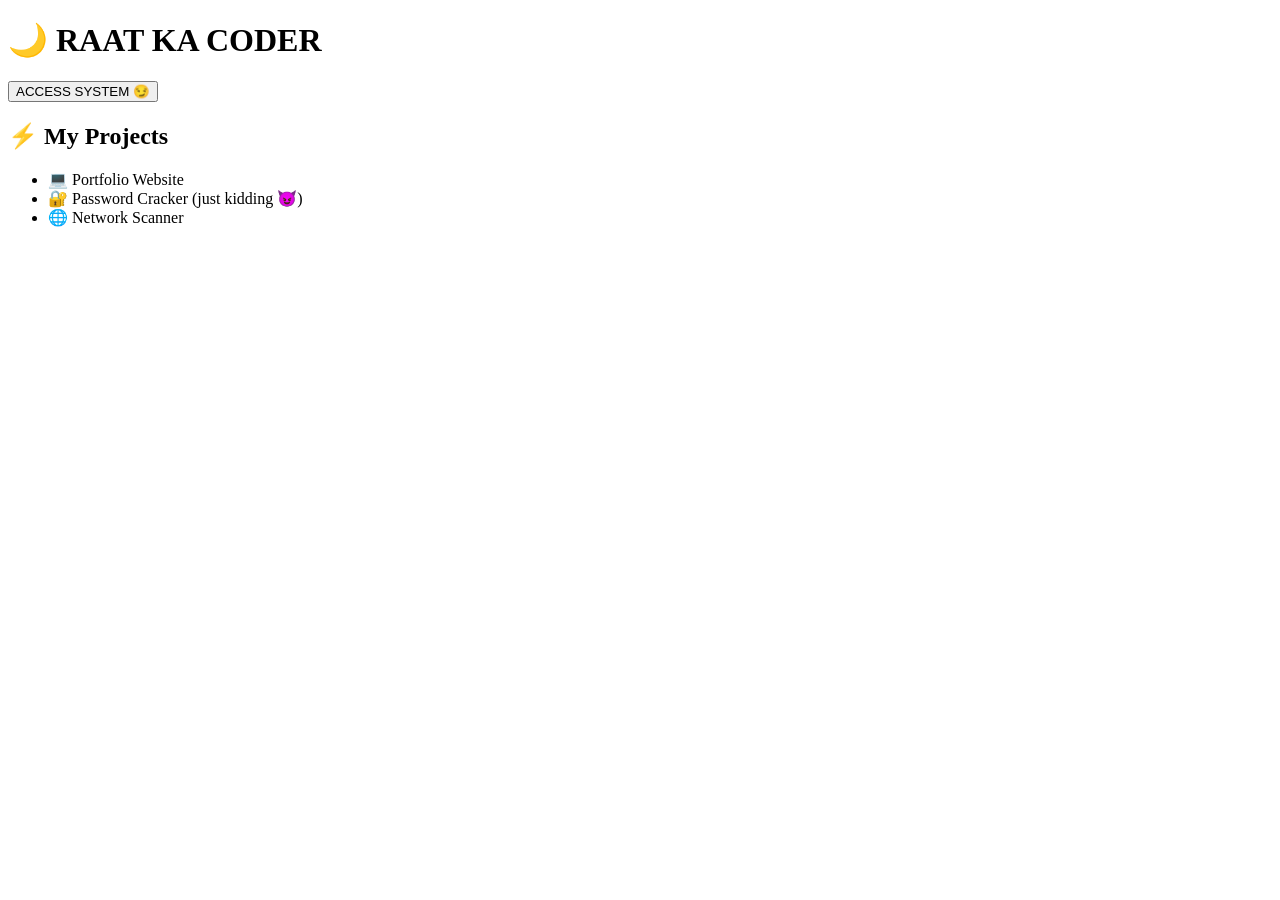
==== index.html @ 3ff0769f "Create index.html" ====
<!DOCTYPE html>
<html>
<head>
  <title>RaatKaCoder 😈</title>
  <link rel="stylesheet" href="style.css">
</head>

<body>

<audio autoplay loop>
  <source src="https://www.soundhelix.com/examples/mp3/SoundHelix-Song-1.mp3">
</audio>

<div class="container">

  <h1 class="glow">🌙 RAAT KA CODER</h1>

  <p id="typing"></p>

  <button onclick="grantAccess()">ACCESS SYSTEM 😏</button>

  <p id="status"></p>

  <div class="projects">
    <h2>⚡ My Projects</h2>
    <ul>
      <li>💻 Portfolio Website</li>
      <li>🔐 Password Cracker (just kidding 😈)</li>
      <li>🌐 Network Scanner</li>
    </ul>
  </div>

</div>

<script src="script.js"></script>
</body>
</html>
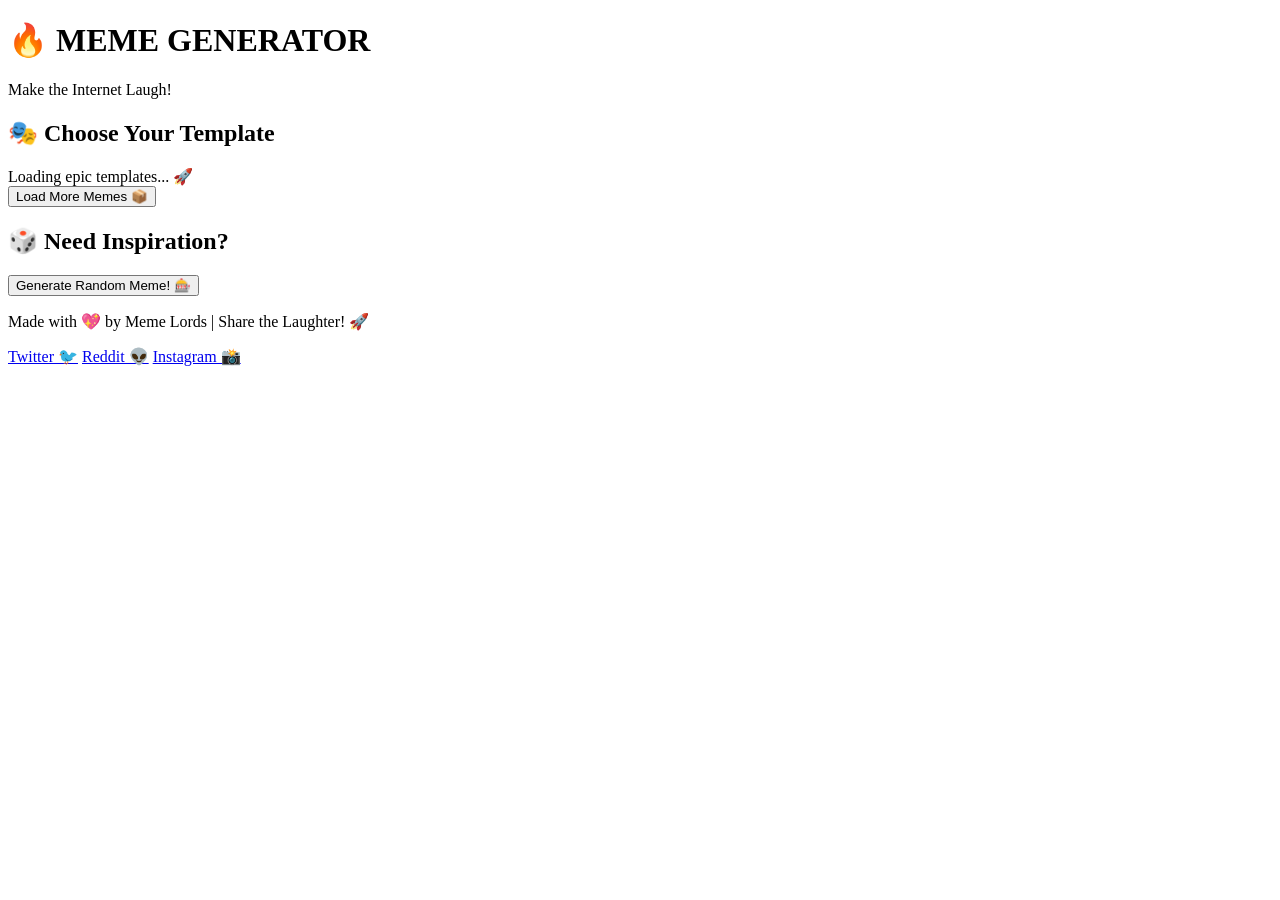
==== commit 3f854478: "Create index.html" ====
--- a/index.html
+++ b/index.html
@@ -1,37 +1,118 @@
 <!DOCTYPE html>
-<html>
+<html lang="en">
 <head>
-  <title>RaatKaCoder 😈</title>
-  <link rel="stylesheet" href="style.css">
+    <meta charset="UTF-8">
+    <meta name="viewport" content="width=device-width, initial-scale=1.0">
+    <title>🔥 Epic Meme Generator - Make Memes Like a Boss</title>
+    <meta name="description" content="Create hilarious memes instantly! The best free online meme generator with trending templates.">
+    <link rel="stylesheet" href="css/style.css">
+    <link rel="preconnect" href="https://fonts.googleapis.com">
+    <link rel="preconnect" href="https://fonts.gstatic.com" crossorigin>
+    <link href="https://fonts.googleapis.com/css2?family=Anton&family=Impact&family=Poppins:wght@400;600;700&display=swap" rel="stylesheet">
 </head>
+<body>
+    <!-- Header -->
+    <header class="header">
+        <div class="container">
+            <h1 class="logo">🔥 MEME GENERATOR</h1>
+            <p class="tagline">Make the Internet Laugh!</p>
+        </div>
+    </header>
 
-<body>
+    <!-- Main Content -->
+    <main class="container">
+        <!-- Meme Templates Section -->
+        <section class="templates-section">
+            <h2>🎭 Choose Your Template</h2>
+            <div class="template-grid" id="templateGrid">
+                <div class="loading">Loading epic templates... 🚀</div>
+            </div>
+            <button class="btn btn-secondary" id="loadMoreBtn">Load More Memes 📦</button>
+        </section>
 
-<audio autoplay loop>
-  <source src="https://www.soundhelix.com/examples/mp3/SoundHelix-Song-1.mp3">
-</audio>
+        <!-- Meme Editor Section -->
+        <section class="editor-section" id="editorSection" style="display: none;">
+            <h2>✨ Create Your Masterpiece</h2>
+            
+            <div class="editor-container">
+                <!-- Canvas Area -->
+                <div class="canvas-area">
+                    <canvas id="memeCanvas"></canvas>
+                    <div class="canvas-controls">
+                        <button class="btn btn-primary" id="downloadBtn">⬇️ Download Meme</button>
+                        <button class="btn btn-secondary" id="shareBtn">📤 Share</button>
+                        <button class="btn btn-danger" id="resetBtn">🔄 Reset</button>
+                    </div>
+                </div>
 
-<div class="container">
+                <!-- Controls Area -->
+                <div class="controls-area">
+                    <div class="control-group">
+                        <label>😂 Top Text</label>
+                        <input type="text" id="topText" placeholder="Enter top text..." maxlength="100">
+                    </div>
 
-  <h1 class="glow">🌙 RAAT KA CODER</h1>
+                    <div class="control-group">
+                        <label>🤣 Bottom Text</label>
+                        <input type="text" id="bottomText" placeholder="Enter bottom text..." maxlength="100">
+                    </div>
 
-  <p id="typing"></p>
+                    <div class="control-group">
+                        <label>📏 Font Size: <span id="fontSizeValue">40</span>px</label>
+                        <input type="range" id="fontSize" min="20" max="80" value="40">
+                    </div>
 
-  <button onclick="grantAccess()">ACCESS SYSTEM 😏</button>
+                    <div class="control-group">
+                        <label>🎨 Text Color</label>
+                        <div class="color-options">
+                            <button class="color-btn active" data-color="#FFFFFF" style="background: #FFFFFF; border: 2px solid #000;"></button>
+                            <button class="color-btn" data-color="#000000" style="background: #000000;"></button>
+                            <button class="color-btn" data-color="#FF0000" style="background: #FF0000;"></button>
+                            <button class="color-btn" data-color="#00FF00" style="background: #00FF00;"></button>
+                            <button class="color-btn" data-color="#0000FF" style="background: #0000FF;"></button>
+                            <button class="color-btn" data-color="#FFFF00" style="background: #FFFF00;"></button>
+                            <button class="color-btn" data-color="#FF00FF" style="background: #FF00FF;"></button>
+                        </div>
+                    </div>
 
-  <p id="status"></p>
+                    <div class="control-group">
+                        <label>🖼️ Upload Custom Image</label>
+                        <input type="file" id="imageUpload" accept="image/*">
+                    </div>
 
-  <div class="projects">
-    <h2>⚡ My Projects</h2>
-    <ul>
-      <li>💻 Portfolio Website</li>
-      <li>🔐 Password Cracker (just kidding 😈)</li>
-      <li>🌐 Network Scanner</li>
-    </ul>
-  </div>
+                    <div class="meme-stats">
+                        <div class="stat">
+                            <span class="stat-number" id="memeCount">0</span>
+                            <span class="stat-label">Memes Created</span>
+                        </div>
+                    </div>
+                </div>
+            </div>
+        </section>
 
-</div>
+        <!-- Random Meme Section -->
+        <section class="random-section">
+            <h2>🎲 Need Inspiration?</h2>
+            <button class="btn btn-large btn-primary" id="randomMemeBtn">Generate Random Meme! 🎰</button>
+            <div id="randomMemeContainer"></div>
+        </section>
+    </main>
 
-<script src="script.js"></script>
+    <!-- Footer -->
+    <footer class="footer">
+        <div class="container">
+            <p>Made with 💖 by Meme Lords | Share the Laughter! 🚀</p>
+            <div class="social-links">
+                <a href="#" class="social-btn">Twitter 🐦</a>
+                <a href="#" class="social-btn">Reddit 👽</a>
+                <a href="#" class="social-btn">Instagram 📸</a>
+            </div>
+        </div>
+    </footer>
+
+    <!-- Toast Notification -->
+    <div class="toast" id="toast"></div>
+
+    <script src="js/app.js"></script>
 </body>
 </html>
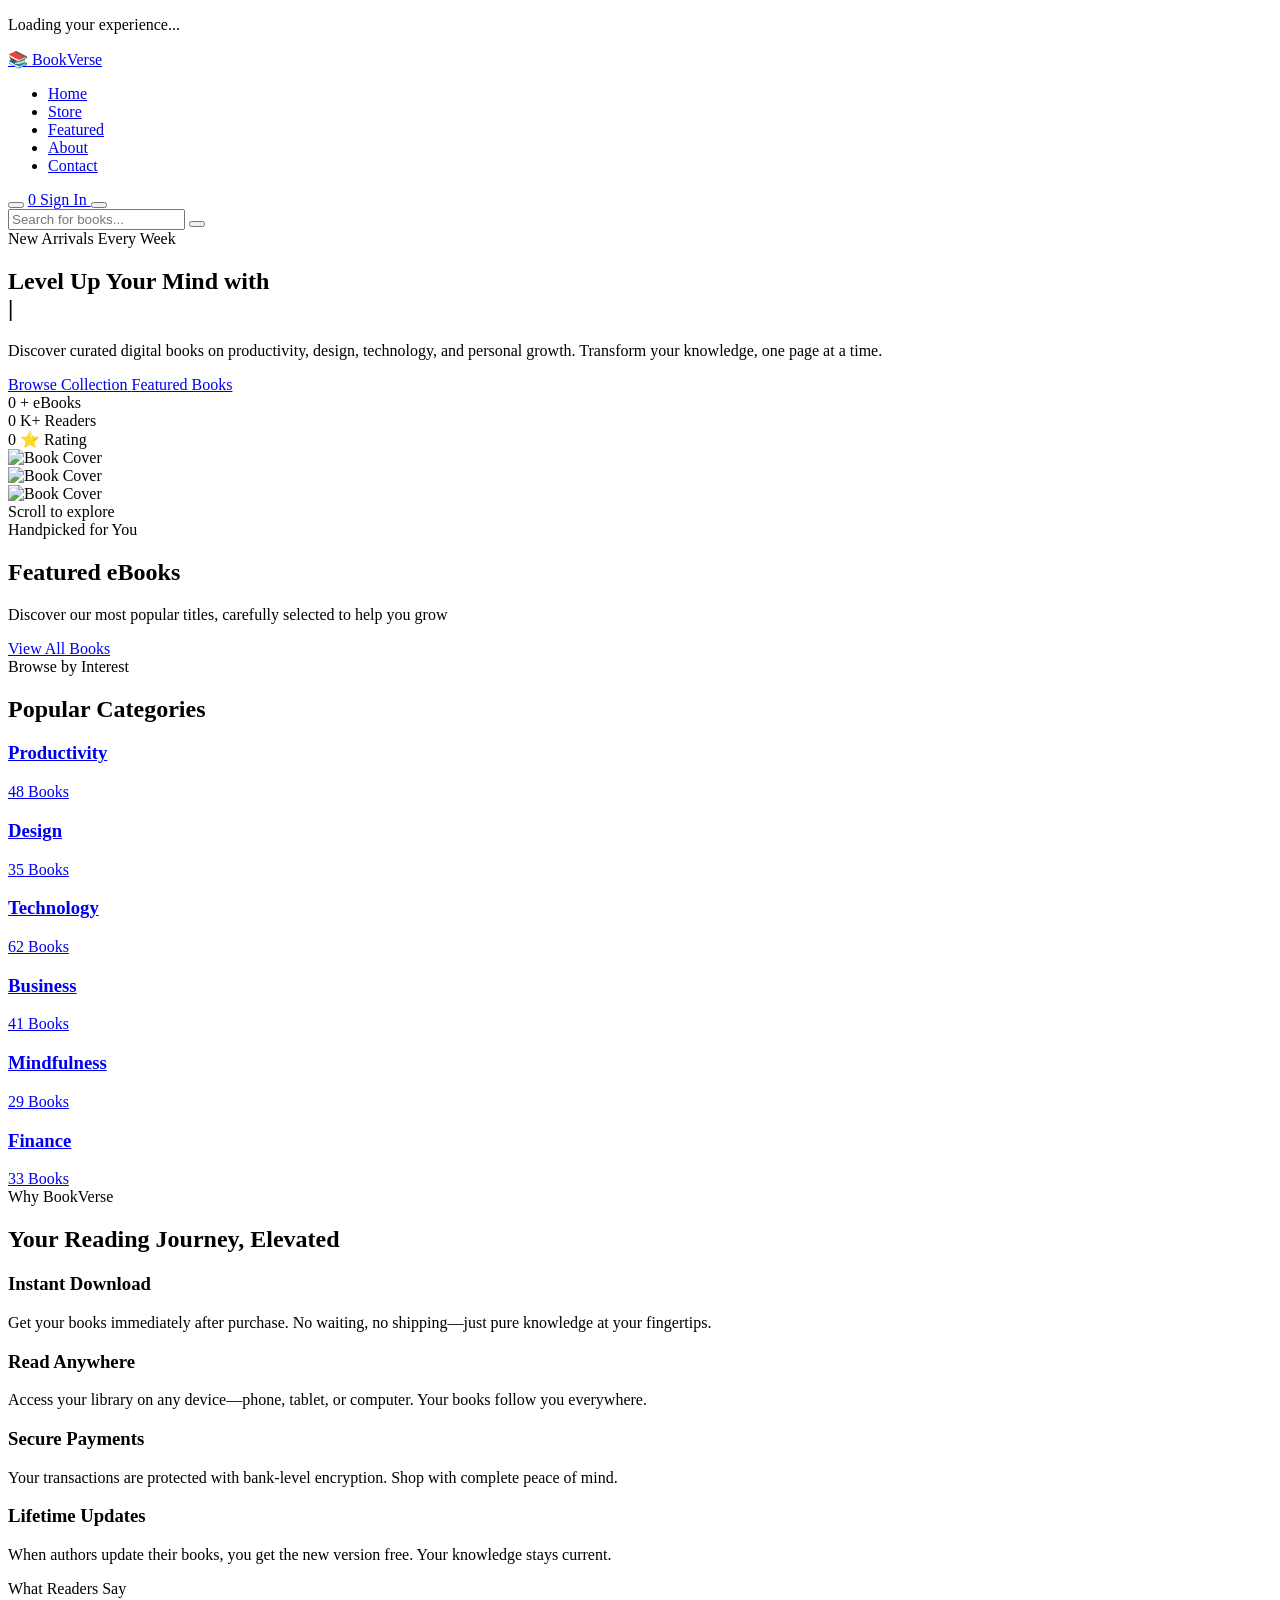
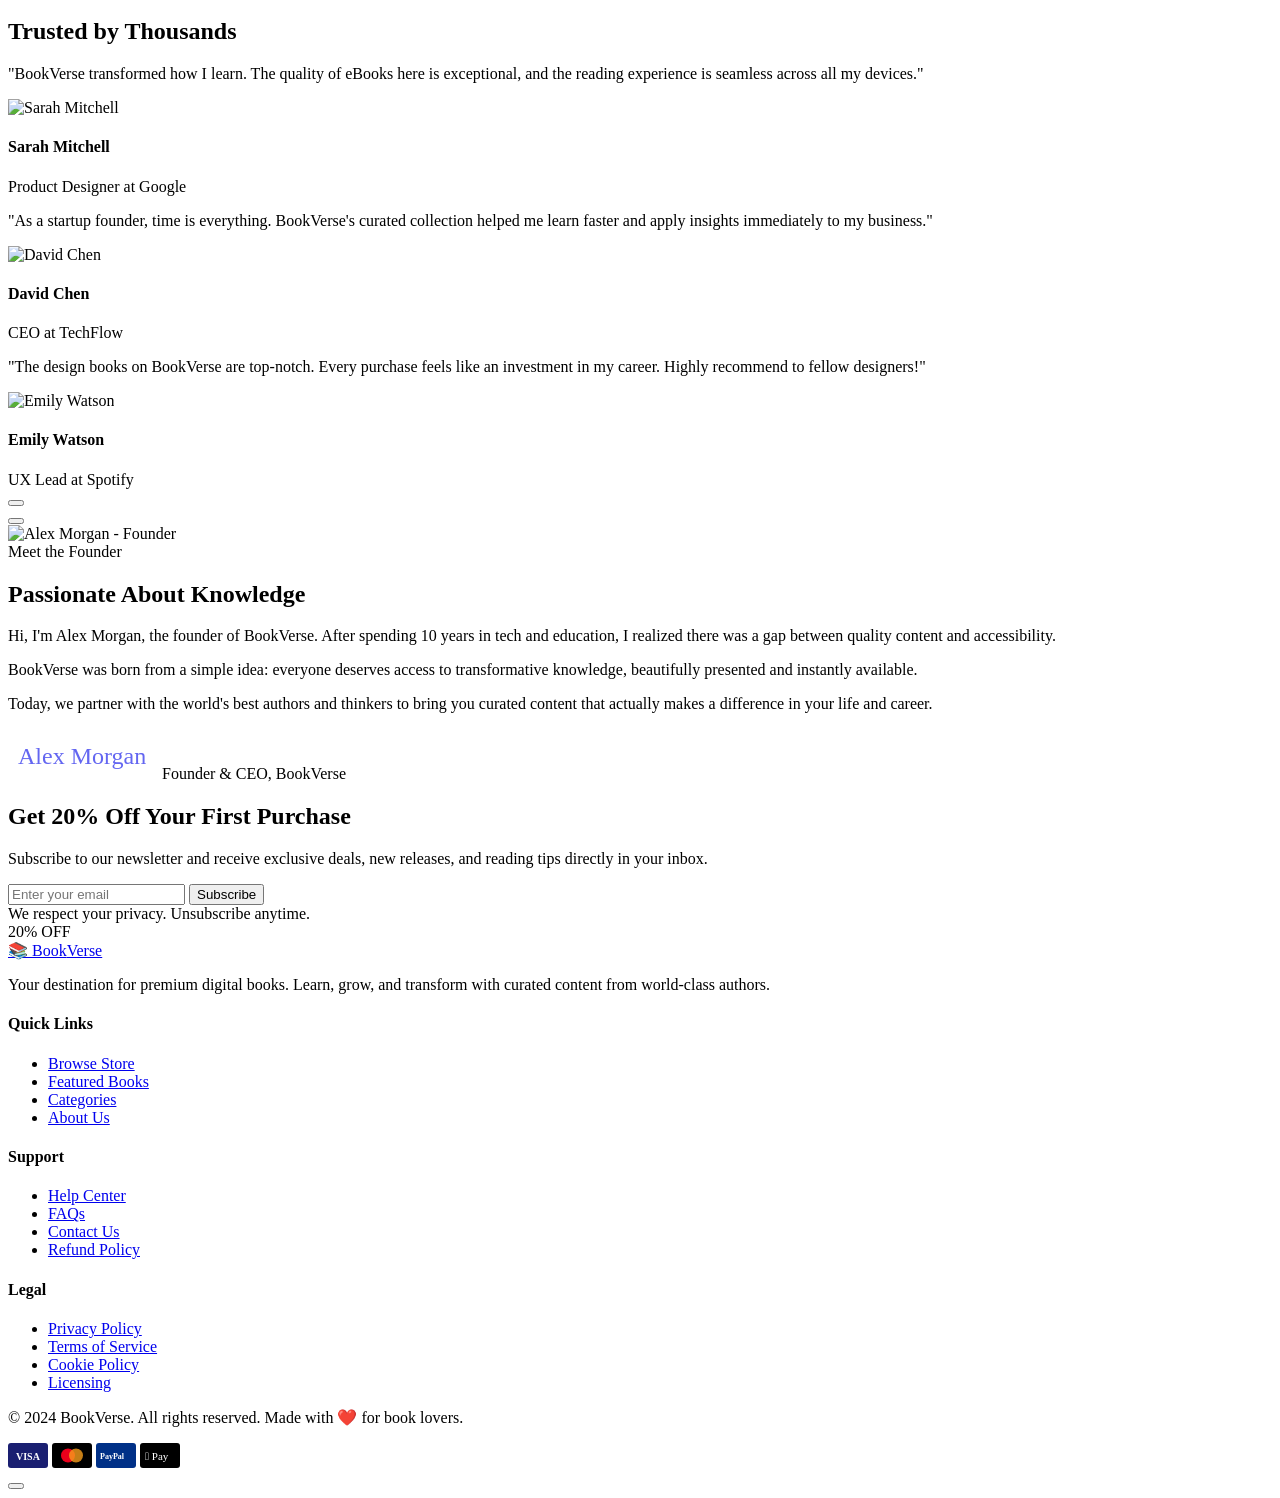
==== commit 1887ba96: "Create index.html" ====
--- a/index.html
+++ b/index.html
@@ -3,116 +3,516 @@
 <head>
     <meta charset="UTF-8">
     <meta name="viewport" content="width=device-width, initial-scale=1.0">
-    <title>🔥 Epic Meme Generator - Make Memes Like a Boss</title>
-    <meta name="description" content="Create hilarious memes instantly! The best free online meme generator with trending templates.">
-    <link rel="stylesheet" href="css/style.css">
+    <meta name="description" content="Premium eBooks to level up your mind. Discover curated digital books on productivity, design, coding, and more.">
+    <meta name="keywords" content="eBooks, digital books, online bookstore, premium books">
+    <title>BookVerse | Premium Digital eBooks</title>
+    
+    <!-- Google Fonts -->
     <link rel="preconnect" href="https://fonts.googleapis.com">
     <link rel="preconnect" href="https://fonts.gstatic.com" crossorigin>
-    <link href="https://fonts.googleapis.com/css2?family=Anton&family=Impact&family=Poppins:wght@400;600;700&display=swap" rel="stylesheet">
+    <link href="https://fonts.googleapis.com/css2?family=Inter:wght@300;400;500;600;700;800&family=Poppins:wght@300;400;500;600;700;800&display=swap" rel="stylesheet">
+    
+    <!-- Remix Icons -->
+    <link href="https://cdn.jsdelivr.net/npm/remixicon@3.5.0/fonts/remixicon.css" rel="stylesheet">
+    
+    <!-- Stylesheets -->
+    <link rel="stylesheet" href="css/styles.css">
+    <link rel="stylesheet" href="css/animations.css">
+    <link rel="stylesheet" href="css/responsive.css">
+    
+    <!-- Favicon -->
+    <link rel="icon" type="image/svg+xml" href="data:image/svg+xml,<svg xmlns='http://www.w3.org/2000/svg' viewBox='0 0 100 100'><text y='.9em' font-size='90'>📚</text></svg>">
 </head>
 <body>
-    <!-- Header -->
-    <header class="header">
-        <div class="container">
-            <h1 class="logo">🔥 MEME GENERATOR</h1>
-            <p class="tagline">Make the Internet Laugh!</p>
-        </div>
-    </header>
-
-    <!-- Main Content -->
-    <main class="container">
-        <!-- Meme Templates Section -->
-        <section class="templates-section">
-            <h2>🎭 Choose Your Template</h2>
-            <div class="template-grid" id="templateGrid">
-                <div class="loading">Loading epic templates... 🚀</div>
-            </div>
-            <button class="btn btn-secondary" id="loadMoreBtn">Load More Memes 📦</button>
-        </section>
-
-        <!-- Meme Editor Section -->
-        <section class="editor-section" id="editorSection" style="display: none;">
-            <h2>✨ Create Your Masterpiece</h2>
-            
-            <div class="editor-container">
-                <!-- Canvas Area -->
-                <div class="canvas-area">
-                    <canvas id="memeCanvas"></canvas>
-                    <div class="canvas-controls">
-                        <button class="btn btn-primary" id="downloadBtn">⬇️ Download Meme</button>
-                        <button class="btn btn-secondary" id="shareBtn">📤 Share</button>
-                        <button class="btn btn-danger" id="resetBtn">🔄 Reset</button>
-                    </div>
-                </div>
-
-                <!-- Controls Area -->
-                <div class="controls-area">
-                    <div class="control-group">
-                        <label>😂 Top Text</label>
-                        <input type="text" id="topText" placeholder="Enter top text..." maxlength="100">
-                    </div>
-
-                    <div class="control-group">
-                        <label>🤣 Bottom Text</label>
-                        <input type="text" id="bottomText" placeholder="Enter bottom text..." maxlength="100">
-                    </div>
-
-                    <div class="control-group">
-                        <label>📏 Font Size: <span id="fontSizeValue">40</span>px</label>
-                        <input type="range" id="fontSize" min="20" max="80" value="40">
-                    </div>
-
-                    <div class="control-group">
-                        <label>🎨 Text Color</label>
-                        <div class="color-options">
-                            <button class="color-btn active" data-color="#FFFFFF" style="background: #FFFFFF; border: 2px solid #000;"></button>
-                            <button class="color-btn" data-color="#000000" style="background: #000000;"></button>
-                            <button class="color-btn" data-color="#FF0000" style="background: #FF0000;"></button>
-                            <button class="color-btn" data-color="#00FF00" style="background: #00FF00;"></button>
-                            <button class="color-btn" data-color="#0000FF" style="background: #0000FF;"></button>
-                            <button class="color-btn" data-color="#FFFF00" style="background: #FFFF00;"></button>
-                            <button class="color-btn" data-color="#FF00FF" style="background: #FF00FF;"></button>
+    <!-- Loading Screen -->
+    <div class="loading-screen" id="loadingScreen">
+        <div class="loader">
+            <div class="book-loader">
+                <div class="book-page"></div>
+                <div class="book-page"></div>
+                <div class="book-page"></div>
+            </div>
+            <p class="loading-text">Loading your experience...</p>
+        </div>
+    </div>
+
+    <!-- Scroll Progress Bar -->
+    <div class="scroll-progress" id="scrollProgress"></div>
+
+    <!-- Navigation -->
+    <nav class="navbar" id="navbar">
+        <div class="nav-container">
+            <a href="index.html" class="nav-logo">
+                <span class="logo-icon">📚</span>
+                <span class="logo-text">Book<span class="logo-accent">Verse</span></span>
+            </a>
+            
+            <ul class="nav-menu" id="navMenu">
+                <li><a href="index.html" class="nav-link active">Home</a></li>
+                <li><a href="store.html" class="nav-link">Store</a></li>
+                <li><a href="#featured" class="nav-link">Featured</a></li>
+                <li><a href="#about" class="nav-link">About</a></li>
+                <li><a href="#contact" class="nav-link">Contact</a></li>
+            </ul>
+            
+            <div class="nav-actions">
+                <button class="nav-search-btn" id="searchToggle" aria-label="Search">
+                    <i class="ri-search-line"></i>
+                </button>
+                <a href="cart.html" class="nav-cart" aria-label="Shopping Cart">
+                    <i class="ri-shopping-bag-3-line"></i>
+                    <span class="cart-count" id="cartCount">0</span>
+                </a>
+                <a href="auth.html" class="nav-auth-btn">
+                    <i class="ri-user-line"></i>
+                    <span>Sign In</span>
+                </a>
+                <button class="nav-toggle" id="navToggle" aria-label="Toggle Menu">
+                    <span></span>
+                    <span></span>
+                    <span></span>
+                </button>
+            </div>
+        </div>
+        
+        <!-- Search Overlay -->
+        <div class="search-overlay" id="searchOverlay">
+            <div class="search-container">
+                <input type="text" class="search-input" id="globalSearch" placeholder="Search for books...">
+                <button class="search-close" id="searchClose">
+                    <i class="ri-close-line"></i>
+                </button>
+            </div>
+            <div class="search-results" id="globalSearchResults"></div>
+        </div>
+    </nav>
+
+    <!-- Hero Section -->
+    <section class="hero" id="hero">
+        <!-- Animated Background -->
+        <div class="hero-bg">
+            <div class="gradient-orb orb-1"></div>
+            <div class="gradient-orb orb-2"></div>
+            <div class="gradient-orb orb-3"></div>
+            <div class="particles" id="particles"></div>
+        </div>
+        
+        <div class="hero-content">
+            <div class="hero-badge animate-on-scroll">
+                <span class="badge-dot"></span>
+                <span>New Arrivals Every Week</span>
+            </div>
+            
+            <h1 class="hero-title animate-on-scroll">
+                Level Up Your Mind with<br>
+                <span class="typing-text" id="typingText"></span>
+                <span class="cursor">|</span>
+            </h1>
+            
+            <p class="hero-subtitle animate-on-scroll">
+                Discover curated digital books on productivity, design, technology, 
+                and personal growth. Transform your knowledge, one page at a time.
+            </p>
+            
+            <div class="hero-cta animate-on-scroll">
+                <a href="store.html" class="btn btn-primary btn-lg magnetic">
+                    <span>Browse Collection</span>
+                    <i class="ri-arrow-right-line"></i>
+                </a>
+                <a href="#featured" class="btn btn-secondary btn-lg magnetic">
+                    <span>Featured Books</span>
+                </a>
+            </div>
+            
+            <div class="hero-stats animate-on-scroll">
+                <div class="stat-item">
+                    <span class="stat-number" data-count="500">0</span>
+                    <span class="stat-plus">+</span>
+                    <span class="stat-label">eBooks</span>
+                </div>
+                <div class="stat-divider"></div>
+                <div class="stat-item">
+                    <span class="stat-number" data-count="50">0</span>
+                    <span class="stat-plus">K+</span>
+                    <span class="stat-label">Readers</span>
+                </div>
+                <div class="stat-divider"></div>
+                <div class="stat-item">
+                    <span class="stat-number" data-count="4.9">0</span>
+                    <span class="stat-plus">⭐</span>
+                    <span class="stat-label">Rating</span>
+                </div>
+            </div>
+        </div>
+        
+        <div class="hero-visual animate-on-scroll">
+            <div class="floating-books">
+                <div class="floating-book book-1">
+                    <img src="https://images.unsplash.com/photo-1544716278-ca5e3f4abd8c?w=200&h=300&fit=crop" alt="Book Cover">
+                </div>
+                <div class="floating-book book-2">
+                    <img src="https://images.unsplash.com/photo-1512820790803-83ca734da794?w=200&h=300&fit=crop" alt="Book Cover">
+                </div>
+                <div class="floating-book book-3">
+                    <img src="https://images.unsplash.com/photo-1543002588-bfa74002ed7e?w=200&h=300&fit=crop" alt="Book Cover">
+                </div>
+            </div>
+        </div>
+        
+        <div class="scroll-indicator">
+            <div class="mouse">
+                <div class="wheel"></div>
+            </div>
+            <span>Scroll to explore</span>
+        </div>
+    </section>
+
+    <!-- Featured Books Section -->
+    <section class="featured" id="featured">
+        <div class="container">
+            <div class="section-header animate-on-scroll">
+                <span class="section-tag">Handpicked for You</span>
+                <h2 class="section-title">Featured eBooks</h2>
+                <p class="section-subtitle">Discover our most popular titles, carefully selected to help you grow</p>
+            </div>
+            
+            <div class="books-grid" id="featuredBooks">
+                <!-- Books will be dynamically inserted here -->
+            </div>
+            
+            <div class="section-cta animate-on-scroll">
+                <a href="store.html" class="btn btn-outline btn-lg magnetic">
+                    <span>View All Books</span>
+                    <i class="ri-arrow-right-line"></i>
+                </a>
+            </div>
+        </div>
+    </section>
+
+    <!-- Categories Section -->
+    <section class="categories" id="categories">
+        <div class="container">
+            <div class="section-header animate-on-scroll">
+                <span class="section-tag">Browse by Interest</span>
+                <h2 class="section-title">Popular Categories</h2>
+            </div>
+            
+            <div class="categories-grid">
+                <a href="store.html?category=productivity" class="category-card animate-on-scroll magnetic">
+                    <div class="category-icon">
+                        <i class="ri-lightbulb-flash-line"></i>
+                    </div>
+                    <h3>Productivity</h3>
+                    <span class="category-count">48 Books</span>
+                </a>
+                <a href="store.html?category=design" class="category-card animate-on-scroll magnetic">
+                    <div class="category-icon">
+                        <i class="ri-palette-line"></i>
+                    </div>
+                    <h3>Design</h3>
+                    <span class="category-count">35 Books</span>
+                </a>
+                <a href="store.html?category=technology" class="category-card animate-on-scroll magnetic">
+                    <div class="category-icon">
+                        <i class="ri-code-s-slash-line"></i>
+                    </div>
+                    <h3>Technology</h3>
+                    <span class="category-count">62 Books</span>
+                </a>
+                <a href="store.html?category=business" class="category-card animate-on-scroll magnetic">
+                    <div class="category-icon">
+                        <i class="ri-line-chart-line"></i>
+                    </div>
+                    <h3>Business</h3>
+                    <span class="category-count">41 Books</span>
+                </a>
+                <a href="store.html?category=mindfulness" class="category-card animate-on-scroll magnetic">
+                    <div class="category-icon">
+                        <i class="ri-mental-health-line"></i>
+                    </div>
+                    <h3>Mindfulness</h3>
+                    <span class="category-count">29 Books</span>
+                </a>
+                <a href="store.html?category=finance" class="category-card animate-on-scroll magnetic">
+                    <div class="category-icon">
+                        <i class="ri-wallet-3-line"></i>
+                    </div>
+                    <h3>Finance</h3>
+                    <span class="category-count">33 Books</span>
+                </a>
+            </div>
+        </div>
+    </section>
+
+    <!-- Why Choose Us Section -->
+    <section class="benefits" id="benefits">
+        <div class="container">
+            <div class="section-header animate-on-scroll">
+                <span class="section-tag">Why BookVerse</span>
+                <h2 class="section-title">Your Reading Journey, Elevated</h2>
+            </div>
+            
+            <div class="benefits-grid">
+                <div class="benefit-card animate-on-scroll">
+                    <div class="benefit-icon">
+                        <i class="ri-download-cloud-2-line"></i>
+                    </div>
+                    <h3>Instant Download</h3>
+                    <p>Get your books immediately after purchase. No waiting, no shipping—just pure knowledge at your fingertips.</p>
+                </div>
+                <div class="benefit-card animate-on-scroll">
+                    <div class="benefit-icon">
+                        <i class="ri-device-line"></i>
+                    </div>
+                    <h3>Read Anywhere</h3>
+                    <p>Access your library on any device—phone, tablet, or computer. Your books follow you everywhere.</p>
+                </div>
+                <div class="benefit-card animate-on-scroll">
+                    <div class="benefit-icon">
+                        <i class="ri-shield-check-line"></i>
+                    </div>
+                    <h3>Secure Payments</h3>
+                    <p>Your transactions are protected with bank-level encryption. Shop with complete peace of mind.</p>
+                </div>
+                <div class="benefit-card animate-on-scroll">
+                    <div class="benefit-icon">
+                        <i class="ri-refresh-line"></i>
+                    </div>
+                    <h3>Lifetime Updates</h3>
+                    <p>When authors update their books, you get the new version free. Your knowledge stays current.</p>
+                </div>
+            </div>
+        </div>
+    </section>
+
+    <!-- Testimonials Section -->
+    <section class="testimonials" id="testimonials">
+        <div class="container">
+            <div class="section-header animate-on-scroll">
+                <span class="section-tag">What Readers Say</span>
+                <h2 class="section-title">Trusted by Thousands</h2>
+            </div>
+            
+            <div class="testimonials-slider" id="testimonialsSlider">
+                <div class="testimonial-card animate-on-scroll">
+                    <div class="testimonial-rating">
+                        <i class="ri-star-fill"></i>
+                        <i class="ri-star-fill"></i>
+                        <i class="ri-star-fill"></i>
+                        <i class="ri-star-fill"></i>
+                        <i class="ri-star-fill"></i>
+                    </div>
+                    <p class="testimonial-text">"BookVerse transformed how I learn. The quality of eBooks here is exceptional, and the reading experience is seamless across all my devices."</p>
+                    <div class="testimonial-author">
+                        <img src="https://images.unsplash.com/photo-1494790108377-be9c29b29330?w=100&h=100&fit=crop&crop=face" alt="Sarah Mitchell">
+                        <div>
+                            <h4>Sarah Mitchell</h4>
+                            <span>Product Designer at Google</span>
                         </div>
                     </div>
-
-                    <div class="control-group">
-                        <label>🖼️ Upload Custom Image</label>
-                        <input type="file" id="imageUpload" accept="image/*">
-                    </div>
-
-                    <div class="meme-stats">
-                        <div class="stat">
-                            <span class="stat-number" id="memeCount">0</span>
-                            <span class="stat-label">Memes Created</span>
+                </div>
+                
+                <div class="testimonial-card animate-on-scroll">
+                    <div class="testimonial-rating">
+                        <i class="ri-star-fill"></i>
+                        <i class="ri-star-fill"></i>
+                        <i class="ri-star-fill"></i>
+                        <i class="ri-star-fill"></i>
+                        <i class="ri-star-fill"></i>
+                    </div>
+                    <p class="testimonial-text">"As a startup founder, time is everything. BookVerse's curated collection helped me learn faster and apply insights immediately to my business."</p>
+                    <div class="testimonial-author">
+                        <img src="https://images.unsplash.com/photo-1507003211169-0a1dd7228f2d?w=100&h=100&fit=crop&crop=face" alt="David Chen">
+                        <div>
+                            <h4>David Chen</h4>
+                            <span>CEO at TechFlow</span>
                         </div>
                     </div>
                 </div>
-            </div>
-        </section>
-
-        <!-- Random Meme Section -->
-        <section class="random-section">
-            <h2>🎲 Need Inspiration?</h2>
-            <button class="btn btn-large btn-primary" id="randomMemeBtn">Generate Random Meme! 🎰</button>
-            <div id="randomMemeContainer"></div>
-        </section>
-    </main>
+                
+                <div class="testimonial-card animate-on-scroll">
+                    <div class="testimonial-rating">
+                        <i class="ri-star-fill"></i>
+                        <i class="ri-star-fill"></i>
+                        <i class="ri-star-fill"></i>
+                        <i class="ri-star-fill"></i>
+                        <i class="ri-star-half-fill"></i>
+                    </div>
+                    <p class="testimonial-text">"The design books on BookVerse are top-notch. Every purchase feels like an investment in my career. Highly recommend to fellow designers!"</p>
+                    <div class="testimonial-author">
+                        <img src="https://images.unsplash.com/photo-1438761681033-6461ffad8d80?w=100&h=100&fit=crop&crop=face" alt="Emily Watson">
+                        <div>
+                            <h4>Emily Watson</h4>
+                            <span>UX Lead at Spotify</span>
+                        </div>
+                    </div>
+                </div>
+            </div>
+            
+            <div class="testimonials-nav">
+                <button class="testimonial-prev" id="testimonialPrev" aria-label="Previous">
+                    <i class="ri-arrow-left-s-line"></i>
+                </button>
+                <div class="testimonials-dots" id="testimonialDots"></div>
+                <button class="testimonial-next" id="testimonialNext" aria-label="Next">
+                    <i class="ri-arrow-right-s-line"></i>
+                </button>
+            </div>
+        </div>
+    </section>
+
+    <!-- About Section -->
+    <section class="about" id="about">
+        <div class="container">
+            <div class="about-content">
+                <div class="about-image animate-on-scroll">
+                    <div class="about-img-wrapper">
+                        <img src="https://images.unsplash.com/photo-1507003211169-0a1dd7228f2d?w=500&h=600&fit=crop&crop=face" alt="Alex Morgan - Founder">
+                        <div class="about-img-accent"></div>
+                    </div>
+                </div>
+                <div class="about-text animate-on-scroll">
+                    <span class="section-tag">Meet the Founder</span>
+                    <h2 class="section-title">Passionate About Knowledge</h2>
+                    <p>Hi, I'm Alex Morgan, the founder of BookVerse. After spending 10 years in tech and education, I realized there was a gap between quality content and accessibility.</p>
+                    <p>BookVerse was born from a simple idea: everyone deserves access to transformative knowledge, beautifully presented and instantly available.</p>
+                    <p>Today, we partner with the world's best authors and thinkers to bring you curated content that actually makes a difference in your life and career.</p>
+                    <div class="about-signature">
+                        <img src="data:image/svg+xml,%3Csvg xmlns='http://www.w3.org/2000/svg' width='150' height='50'%3E%3Ctext x='10' y='35' font-family='cursive' font-size='24' fill='%236366f1'%3EAlex Morgan%3C/text%3E%3C/svg%3E" alt="Signature">
+                        <span>Founder & CEO, BookVerse</span>
+                    </div>
+                </div>
+            </div>
+        </div>
+    </section>
+
+    <!-- Newsletter Section -->
+    <section class="newsletter" id="newsletter">
+        <div class="container">
+            <div class="newsletter-card animate-on-scroll">
+                <div class="newsletter-content">
+                    <h2>Get 20% Off Your First Purchase</h2>
+                    <p>Subscribe to our newsletter and receive exclusive deals, new releases, and reading tips directly in your inbox.</p>
+                    <form class="newsletter-form" id="newsletterForm">
+                        <div class="input-group">
+                            <input type="email" placeholder="Enter your email" required>
+                            <button type="submit" class="btn btn-primary magnetic">
+                                <span>Subscribe</span>
+                                <i class="ri-send-plane-line"></i>
+                            </button>
+                        </div>
+                        <span class="newsletter-note">
+                            <i class="ri-shield-check-line"></i>
+                            We respect your privacy. Unsubscribe anytime.
+                        </span>
+                    </form>
+                </div>
+                <div class="newsletter-visual">
+                    <div class="envelope">
+                        <div class="envelope-back"></div>
+                        <div class="envelope-letter">
+                            <span>20% OFF</span>
+                        </div>
+                        <div class="envelope-front"></div>
+                    </div>
+                </div>
+            </div>
+        </div>
+    </section>
 
     <!-- Footer -->
-    <footer class="footer">
-        <div class="container">
-            <p>Made with 💖 by Meme Lords | Share the Laughter! 🚀</p>
-            <div class="social-links">
-                <a href="#" class="social-btn">Twitter 🐦</a>
-                <a href="#" class="social-btn">Reddit 👽</a>
-                <a href="#" class="social-btn">Instagram 📸</a>
+    <footer class="footer" id="contact">
+        <div class="container">
+            <div class="footer-top">
+                <div class="footer-brand">
+                    <a href="index.html" class="footer-logo">
+                        <span class="logo-icon">📚</span>
+                        <span class="logo-text">Book<span class="logo-accent">Verse</span></span>
+                    </a>
+                    <p>Your destination for premium digital books. Learn, grow, and transform with curated content from world-class authors.</p>
+                    <div class="footer-social">
+                        <a href="#" class="social-link magnetic" aria-label="Twitter">
+                            <i class="ri-twitter-x-line"></i>
+                        </a>
+                        <a href="#" class="social-link magnetic" aria-label="Instagram">
+                            <i class="ri-instagram-line"></i>
+                        </a>
+                        <a href="#" class="social-link magnetic" aria-label="LinkedIn">
+                            <i class="ri-linkedin-fill"></i>
+                        </a>
+                        <a href="#" class="social-link magnetic" aria-label="YouTube">
+                            <i class="ri-youtube-line"></i>
+                        </a>
+                    </div>
+                </div>
+                
+                <div class="footer-links">
+                    <div class="footer-col">
+                        <h4>Quick Links</h4>
+                        <ul>
+                            <li><a href="store.html">Browse Store</a></li>
+                            <li><a href="#featured">Featured Books</a></li>
+                            <li><a href="#categories">Categories</a></li>
+                            <li><a href="#about">About Us</a></li>
+                        </ul>
+                    </div>
+                    <div class="footer-col">
+                        <h4>Support</h4>
+                        <ul>
+                            <li><a href="#">Help Center</a></li>
+                            <li><a href="#">FAQs</a></li>
+                            <li><a href="#">Contact Us</a></li>
+                            <li><a href="#">Refund Policy</a></li>
+                        </ul>
+                    </div>
+                    <div class="footer-col">
+                        <h4>Legal</h4>
+                        <ul>
+                            <li><a href="#">Privacy Policy</a></li>
+                            <li><a href="#">Terms of Service</a></li>
+                            <li><a href="#">Cookie Policy</a></li>
+                            <li><a href="#">Licensing</a></li>
+                        </ul>
+                    </div>
+                </div>
+            </div>
+            
+            <div class="footer-bottom">
+                <p>&copy; 2024 BookVerse. All rights reserved. Made with ❤️ for book lovers.</p>
+                <div class="payment-methods">
+                    <img src="data:image/svg+xml,%3Csvg xmlns='http://www.w3.org/2000/svg' width='40' height='25' viewBox='0 0 40 25'%3E%3Crect fill='%231a1f71' width='40' height='25' rx='3'/%3E%3Ctext x='8' y='17' fill='white' font-size='10' font-weight='bold'%3EVISA%3C/text%3E%3C/svg%3E" alt="Visa">
+                    <img src="data:image/svg+xml,%3Csvg xmlns='http://www.w3.org/2000/svg' width='40' height='25' viewBox='0 0 40 25'%3E%3Crect fill='%23000' width='40' height='25' rx='3'/%3E%3Ccircle cx='16' cy='12.5' r='7' fill='%23eb001b'/%3E%3Ccircle cx='24' cy='12.5' r='7' fill='%23f79e1b' fill-opacity='0.8'/%3E%3C/svg%3E" alt="Mastercard">
+                    <img src="data:image/svg+xml,%3Csvg xmlns='http://www.w3.org/2000/svg' width='40' height='25' viewBox='0 0 40 25'%3E%3Crect fill='%23003087' width='40' height='25' rx='3'/%3E%3Ctext x='4' y='16' fill='white' font-size='8' font-weight='bold'%3EPayPal%3C/text%3E%3C/svg%3E" alt="PayPal">
+                    <img src="data:image/svg+xml,%3Csvg xmlns='http://www.w3.org/2000/svg' width='40' height='25' viewBox='0 0 40 25'%3E%3Crect fill='%23000' width='40' height='25' rx='3'/%3E%3Ctext x='5' y='17' fill='white' font-size='11'%3E%EF%A3%BF Pay%3C/text%3E%3C/svg%3E" alt="Apple Pay">
+                </div>
             </div>
         </div>
     </footer>
 
-    <!-- Toast Notification -->
-    <div class="toast" id="toast"></div>
-
-    <script src="js/app.js"></script>
+    <!-- Quick View Modal -->
+    <div class="modal" id="quickViewModal">
+        <div class="modal-overlay"></div>
+        <div class="modal-content">
+            <button class="modal-close" id="modalClose">
+                <i class="ri-close-line"></i>
+            </button>
+            <div class="modal-body" id="quickViewContent">
+                <!-- Dynamic content -->
+            </div>
+        </div>
+    </div>
+
+    <!-- Toast Notifications -->
+    <div class="toast-container" id="toastContainer"></div>
+
+    <!-- Audio Elements -->
+    <audio id="clickSound" preload="auto">
+        <source src="[data-uri]" type="audio/mp3">
+    </audio>
+
+    <!-- Scripts -->
+    <script src="js/animations.js"></script>
+    <script src="js/cart.js"></script>
+    <script src="js/main.js"></script>
 </body>
 </html>
